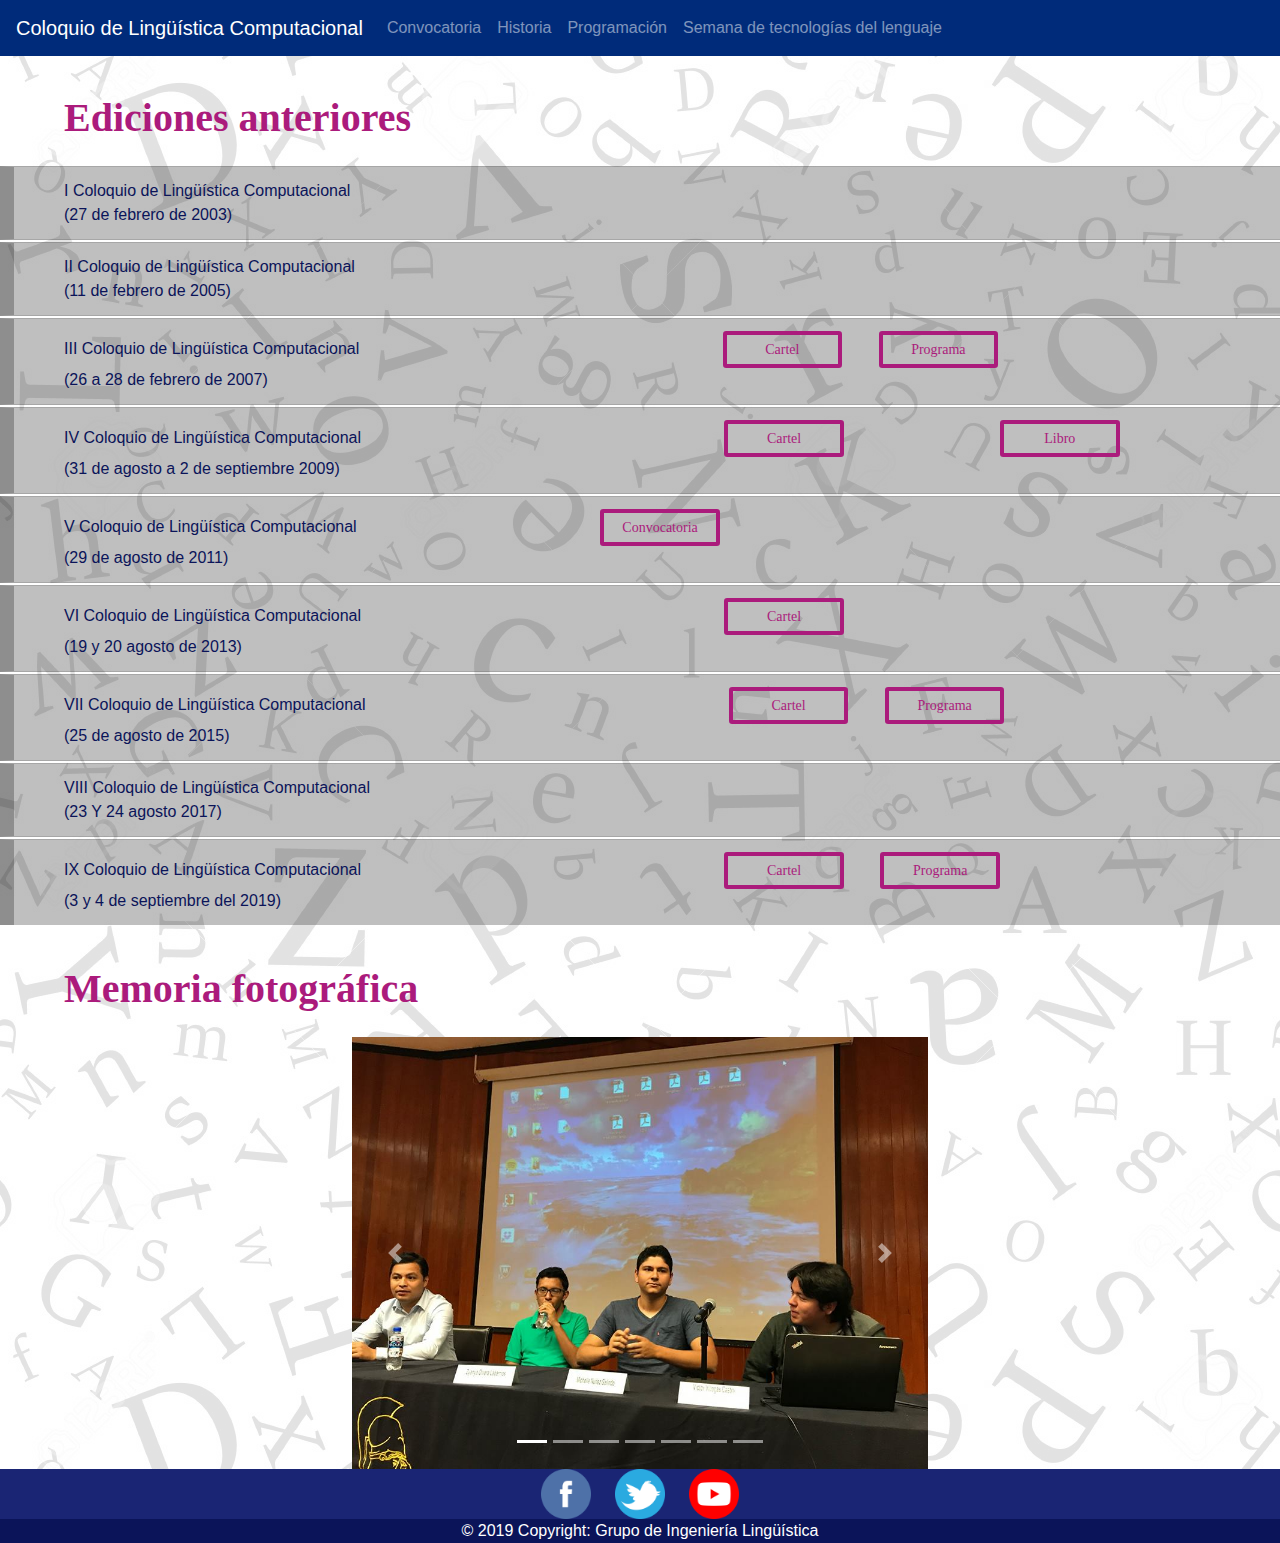
==== historia.html @ 426ffe67 "colico" ====
<!DOCTYPE html>
<html lang="en">
    <head>
        <!-- Required meta tags -->
        <meta charset="utf-8">
        <meta name="viewport" content="width=device-width, initial-scale=1, shrink-to-fit=no">
        <!-- Adding bootstrap-->
        <link rel="stylesheet" href="https://stackpath.bootstrapcdn.com/bootstrap/4.3.1/css/bootstrap.min.css" integrity="sha384-ggOyR0iXCbMQv3Xipma34MD+dH/1fQ784/j6cY/iJTQUOhcWr7x9JvoRxT2MZw1T" crossorigin="anonymous">
        <!-- Adding own CSS stylesheet-->
        <link rel="stylesheet" href="css/styles.css">
        <title>Historia</title>
    </head>
    <meta name="viewport" content="width=device-width, initial-scale=1.0">
    <body>
        <!--Header-->
        <!--Navbar begin-->
<nav class="navbar navbar-expand-lg navbar-dark bg-dark">
    <a class="navbar-brand" href="index.html">Coloquio de Lingüística Computacional</a>
        <!--Responsive button begin-->
        <button class="navbar-toggler" type="button" data-toggle="collapse" data-target="#navbarNavDropdown" aria-controls="navbarNavDropdown" aria-expanded="false" aria-label="Toggle navigation">
                <span class="navbar-toggler-icon"></span>
        </button>
        <!--Responsive button end-->
        <!--Navbar items begin-->
        <div class="collapse navbar-collapse" id="navbarNavDropdown">
            <ul class="navbar-nav">
                <li class="nav-item">
                    <a class="nav-link " href="convocatoria.html">Convocatoria <span class="sr-only">(current)</span></a>
                </li>
                <li class="nav-item">
                    <a class="nav-link" href="historia.html">Historia</a>
                </li>
                <li>
                    <a class="nav-link" href="programacion.html">Programación</a>
                </li>

                <li>
                    <a class="nav-link" href="http://www.corpus.unam.mx/SemanaTL/">Semana de tecnologías del lenguaje</a>
                </li>
            </ul>
        </div>
    <!--Navbar items end-->
</nav> 
<!--Navbar end-->
        <div  id="listaediciones">

            <h2 style="position: relative; left: 5%; right: 20px; max-width: 90%">Ediciones anteriores</h2>
            <ul class="list-group list-group-flush" id="botoncolico">
                <li class="list-group-item">
                    I Coloquio de Lingüística Computacional <br> (27 de febrero de 2003) 
                </li>
                <li class="list-group-item">
                    II Coloquio de Lingüística Computacional <br> (11 de febrero de 2005)
                </li>
                <li class="list-group-item">III Coloquio de Lingüística Computacional
                    <button class="btn-sm" style="width:10%; margin-left:30%" onclick="window.location.href='img/archivos/colico 3.jpg'">Cartel</button>
                    <button class="btn-sm" style="width:10%;" onclick="window.location.href='img/archivos/programas/colico 3 programa.pdf'">Programa</button>
                    <br> 
                    (26 a 28 de febrero de 2007)</li>
                <li class="list-group-item">
                    IV Coloquio de Lingüística Computacional 
                    <button class="btn-sm" style="width:10%; margin-left:30%" onclick="window.location.href='img/archivos/colico 4.jpg'">Cartel</button>
                    <button class="btn-sm" style="width:10%; margin-left:10%" onclick="window.location.href='img/archivos/libros/colico 4 libro.pdf'">Libro</button>
                    <br>(31 de agosto a 2 de septiembre 2009)
                </li>
                <li class="list-group-item">
                    V Coloquio de Lingüística Computacional 
                    <button class="btn-sm" style="width:10%; margin-left:20%" onclick="window.location.href='img/archivos/convocatorias/Convocatoria 5to CoLiCo.pdf'">Convocatoria</button>
                    <br> (29 de agosto de 2011)</li>
                <li class="list-group-item">
                    VI Coloquio de Lingüística Computacional 
                    <button class="btn-sm" style="width:10%; margin-left:30%" onclick="window.location.href='img/archivos/colico 6.jpg'">Cartel</button>
                    <br> (19 y 20 agosto de 2013)
                </li>
                <li class="list-group-item">
                    VII Coloquio de Lingüística Computacional 
                    <button class="btn-sm" style="width:10%; margin-left:30%" onclick="window.location.href='img/archivos/colico 7.jpg'">Cartel</button>
                    <button class="btn-sm" style="width:10%;" onclick="window.location.href='img/archivos/programas/colico 7 programa.pdf'">Programa</button>
                    <br> (25 de agosto de 2015)
                </li>
                <li class="list-group-item">
                    VIII Coloquio de Lingüística Computacional <br> (23 Y 24 agosto 2017)
                </li>
                <li class="list-group-item">
                    IX Coloquio de Lingüística Computacional 
                    <button class="btn-sm" style="width:10%; margin-left:30%" onclick="window.location.href='img/archivos/colico 9.jpg'">Cartel</button>
                    <button class="btn-sm" style="width:10%;" onclick="window.location.href='img/archivos/programas/colico 9 programa.pdf'">Programa</button>
                    <br>(3 y 4 de septiembre del 2019)
                </li>
            </ul>
        </div>
        <!--Carousel Begin-->
        <div style="position: relative; left: 5%; right: 20px; max-width: 90%">
            <h2>Memoria fotográfica</h2>
            <!--Carousel with indicators begin-->
            <div id="carouselExampleIndicators" class="carousel slide" data-ride="carousel" style="margin: 4 ">
                <ol class="carousel-indicators">
                    <li data-target="#carouselExampleIndicators" data-slide-to="0" class="active"></li>
                    <li data-target="#carouselExampleIndicators" data-slide-to="1"></li>
                    <li data-target="#carouselExampleIndicators" data-slide-to="2"></li>
                    <li data-target="#carouselExampleIndicators" data-slide-to="3"></li>
                    <li data-target="#carouselExampleIndicators" data-slide-to="4"></li>
                    <li data-target="#carouselExampleIndicators" data-slide-to="5"></li>
                    <li data-target="#carouselExampleIndicators" data-slide-to="6"></li>
                </ol>
            <div class="carousel-inner">
                <div class="carousel-item active" data-interval="1000">
                    <img src="img/im2.jpg" class="d-block w-100" alt="...">
                </div>
                <div class="carousel-item" data-interval="1000">
                    <img src="img/im3.jpg" class="d-block w-100" alt="...">
                </div>
                <div class="carousel-item" data-interval="1000">
                    <img src="img/im4.jpg" class="d-block w-100" alt="...">
                </div>
                <div class="carousel-item" data-interval="1000">
                    <img src="img/im5.jpg" class="d-block w-100" alt="...">
                </div>
                <div class="carousel-item" data-interval="1000">
                    <img src="img/im6.jpg" class="d-block w-100" alt="...">
                </div>
                <div class="carousel-item" data-interval="1000">
                    <img src="img/im7.jpg" class="d-block w-100" alt="...">
                </div>
            </div>
            <a class="carousel-control-prev" href="#carouselExampleIndicators" role="button" data-slide="prev">
                <span class="carousel-control-prev-icon" aria-hidden="true"></span>
                <span class="sr-only">Previous</span>
            </a>
            <a class="carousel-control-next" href="#carouselExampleIndicators" role="button" data-slide="next">
                <span class="carousel-control-next-icon" aria-hidden="true"></span>
                <span class="sr-only">Next</span>
            </a>
            </div>
        </div>
        
        <!--Carousel end-->

        <!--Footer-->
        
<footer>
    <!-- Footer elements begin-->
    <div style="background-color:#1A2574;" align="center">
        <a class="socialMediaIcon" href="https://www.facebook.com/colicoselifounam/">
            <img src="img/facebook.png" width="50" height="50">
        </a>

        <a class="socialMediaIcon" href="https://twitter.com/GIL_UNAM">
            <img src="img/twitter.png" width="50" height="50">
        </a>

        <a class="socialMediaIcon" href="https://www.youtube.com/user/IINGENUNAM">
            <img src="img/youtube.png" width="50" height="50">
        </a>
                
    </div>
    <!-- footer elements end-->
    <div style="background-color:#0B1459;" align="center" class="text-white">© 2019 Copyright: 
        <a href="https://mdbootstrap.com/education/bootstrap/" class="text-white">Grupo de Ingeniería Lingüística</a>
    </div>
</footer>
        <!-- Necessary scripts to use bootstrap at the end of body tags-->
        <script src="https://code.jquery.com/jquery-3.3.1.slim.min.js" integrity="sha384-q8i/X+965DzO0rT7abK41JStQIAqVgRVzpbzo5smXKp4YfRvH+8abtTE1Pi6jizo" crossorigin="anonymous"></script>
        <script src="https://cdnjs.cloudflare.com/ajax/libs/popper.js/1.14.7/umd/popper.min.js" integrity="sha384-UO2eT0CpHqdSJQ6hJty5KVphtPhzWj9WO1clHTMGa3JDZwrnQq4sF86dIHNDz0W1" crossorigin="anonymous"></script>
        <script src="https://stackpath.bootstrapcdn.com/bootstrap/4.3.1/js/bootstrap.min.js" integrity="sha384-JjSmVgyd0p3pXB1rRibZUAYoIIy6OrQ6VrjIEaFf/nJGzIxFDsf4x0xIM+B07jRM" crossorigin="anonymous"></script>
    </body>
</html>
---- css/styles.css ----
.socialMediaIcon{
    margin: 10px;
    margin-top: 25px;
    margin-bottom: 25px;
}

.text-gold{
    color: #CA9C1D !important;
}

.bg-dark{
    background-color: #002B7A !important;
}

.navbar-dark{
    color: #CA9C1D;
}

.padding-0{
    padding-right:0;
    padding-left:0;
}
body{
    background-image: url('../img/fondo.jpg');
    width:100%;margin: 0 auto;min-width:600px;max-width:2000px
}
h2 { 

    width: 419px;
    height: 64px;
    margin-top: 38px;
    
    font-family: Roboto;
    font-style: normal;
    font-weight: bold;
    font-size: 250%;
    
    color: #AB1B7C; 
}
#listaediciones ul li{
    background: rgba(0, 0, 0, 0.25);
    border-left:14px solid rgba(0, 0, 0, 0.25); 
    margin-bottom: 2px;
    padding-left: 50px;
    width: auto;
    height: auto;
    color: #0B1459;
    left: 0px;
    width:100%;
  }
#carouselExampleIndicators{
    margin-left: auto;
    margin-right: auto;
    margin-bottom: auto;
    width: 50%;
}

#botoncolico button{
    color:#AB1B7C; 
    border:4px solid #AB1B7C; 
    background-color: transparent; 
    margin-right:32px;
    font-family: Roboto;
    font-style: normal;
    font-weight: normal;
  }
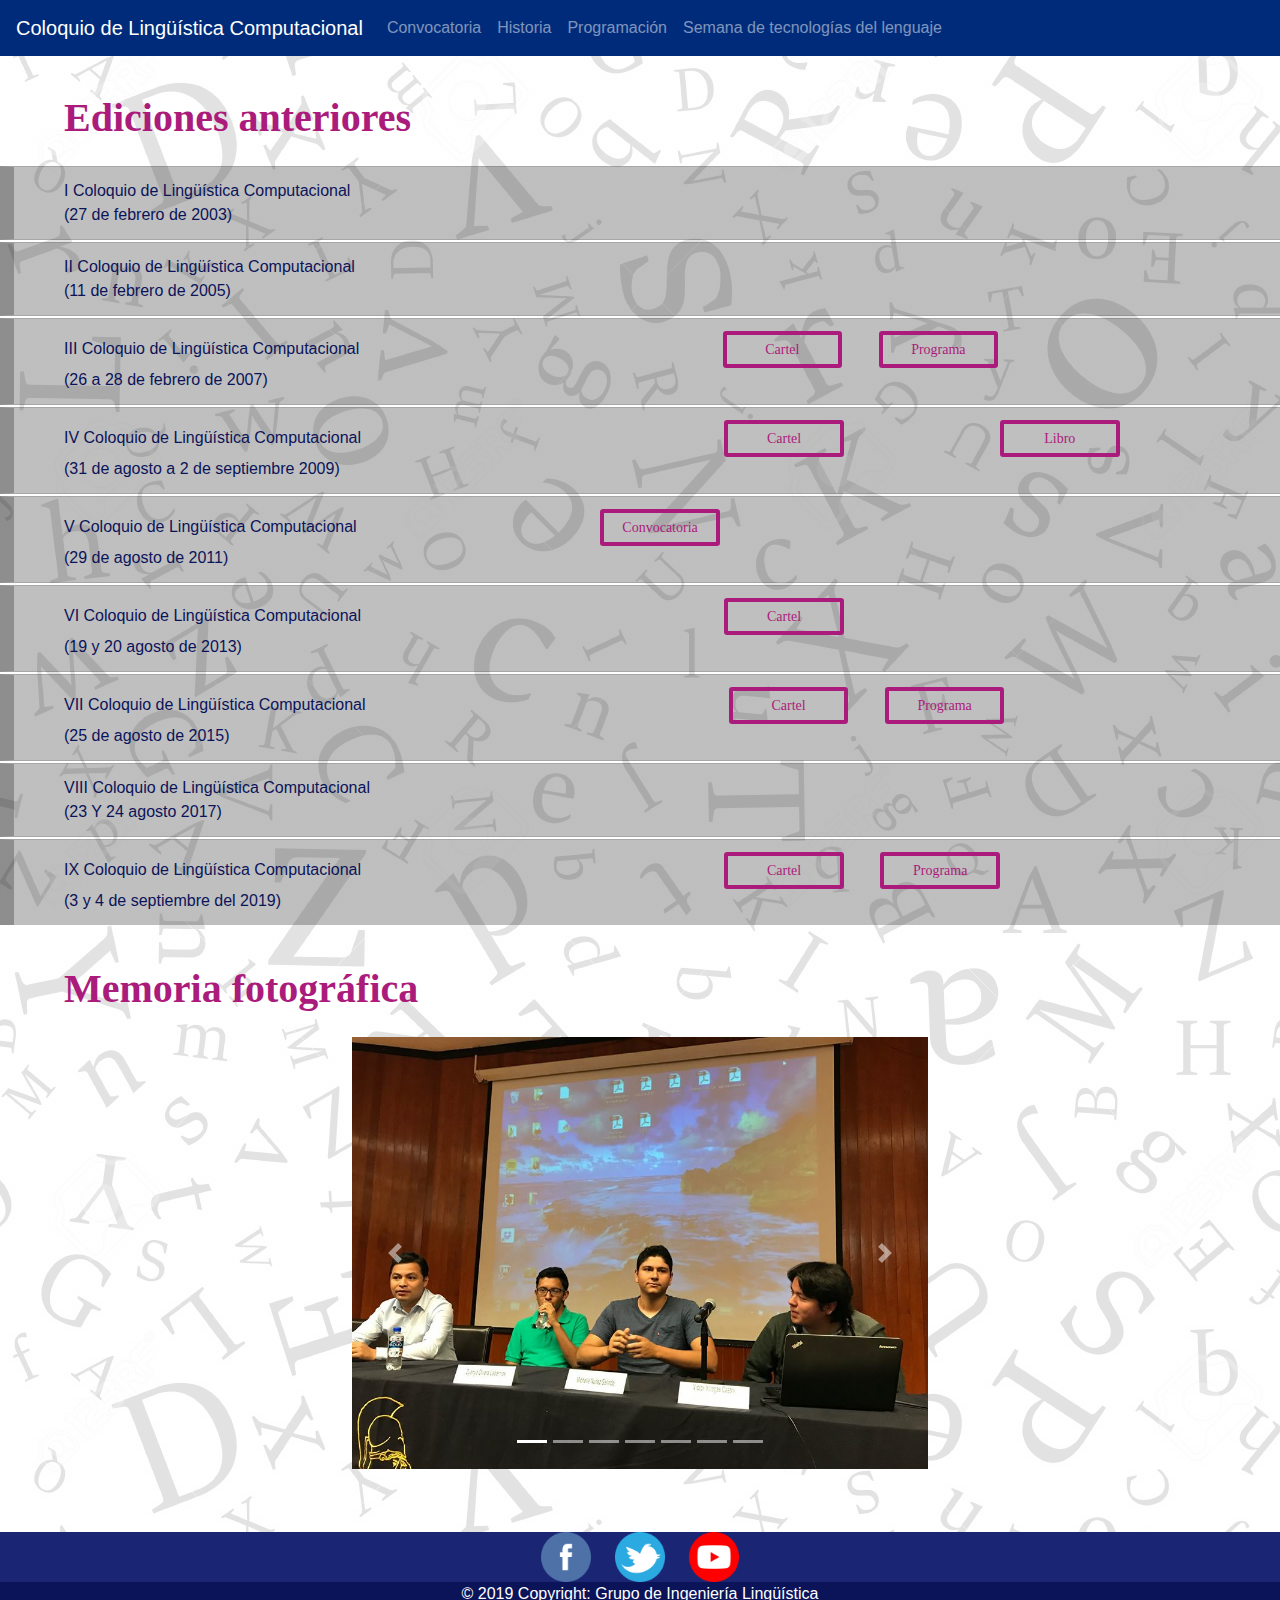
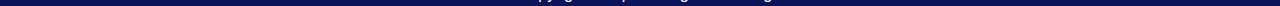
==== commit 4f4e7054: "historia.html" ====
--- a/historia.html
+++ b/historia.html
@@ -90,7 +90,7 @@
             </ul>
         </div>
         <!--Carousel Begin-->
-        <div style="position: relative; left: 5%; right: 20px; max-width: 90%">
+        <div style="position: relative; left: 5%; right: 20px; max-width: 90%; margin-bottom:63px">
             <h2>Memoria fotográfica</h2>
             <!--Carousel with indicators begin-->
             <div id="carouselExampleIndicators" class="carousel slide" data-ride="carousel" style="margin: 4 ">
@@ -164,4 +164,4 @@
         <script src="https://cdnjs.cloudflare.com/ajax/libs/popper.js/1.14.7/umd/popper.min.js" integrity="sha384-UO2eT0CpHqdSJQ6hJty5KVphtPhzWj9WO1clHTMGa3JDZwrnQq4sF86dIHNDz0W1" crossorigin="anonymous"></script>
         <script src="https://stackpath.bootstrapcdn.com/bootstrap/4.3.1/js/bootstrap.min.js" integrity="sha384-JjSmVgyd0p3pXB1rRibZUAYoIIy6OrQ6VrjIEaFf/nJGzIxFDsf4x0xIM+B07jRM" crossorigin="anonymous"></script>
     </body>
-</html>+</html>
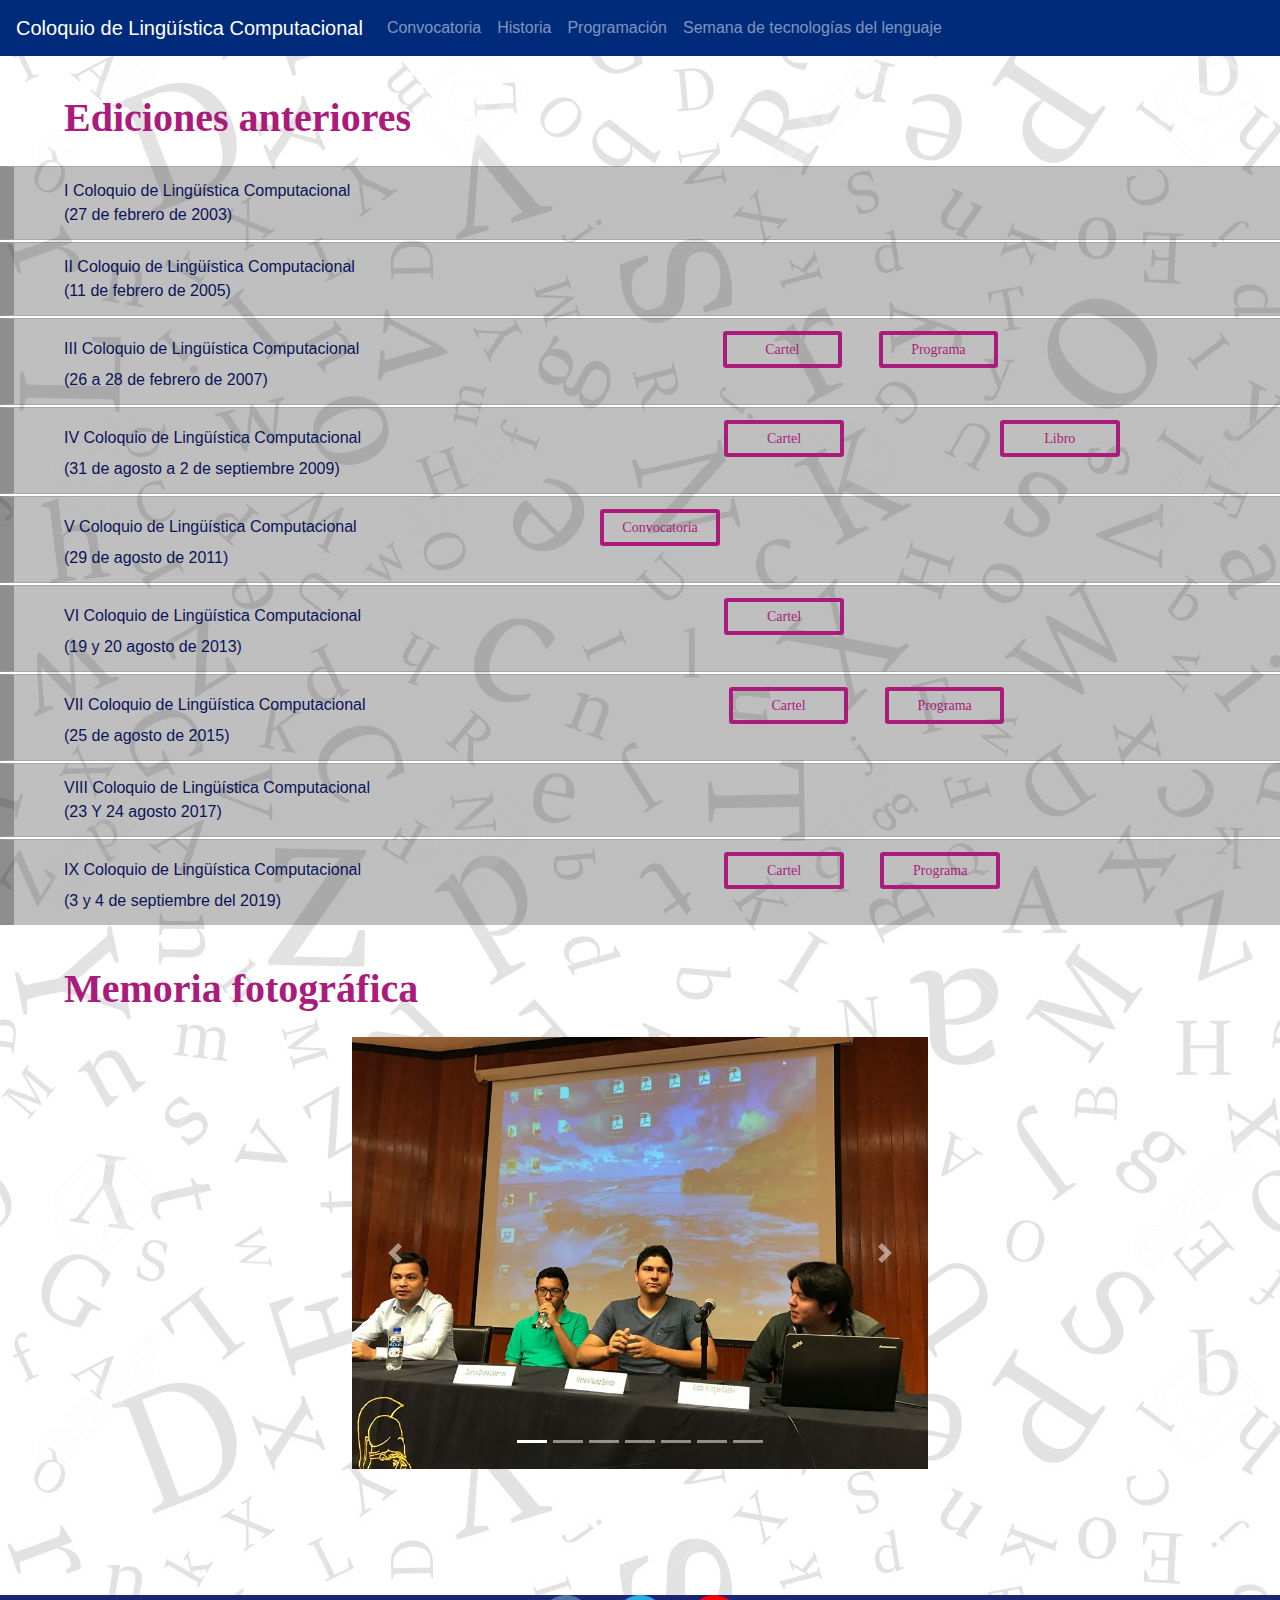
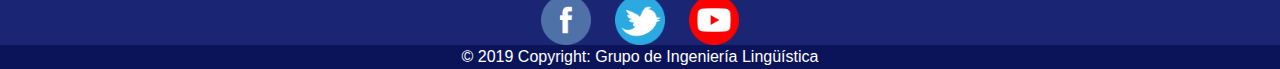
==== commit 01841b5d: "colico" ====
--- a/historia.html
+++ b/historia.html
@@ -90,7 +90,7 @@
             </ul>
         </div>
         <!--Carousel Begin-->
-        <div style="position: relative; left: 5%; right: 20px; max-width: 90%; margin-bottom:63px">
+        <div style="position: relative; left: 5%; right: 20px; max-width: 90%; margin-bottom:126px">
             <h2>Memoria fotográfica</h2>
             <!--Carousel with indicators begin-->
             <div id="carouselExampleIndicators" class="carousel slide" data-ride="carousel" style="margin: 4 ">
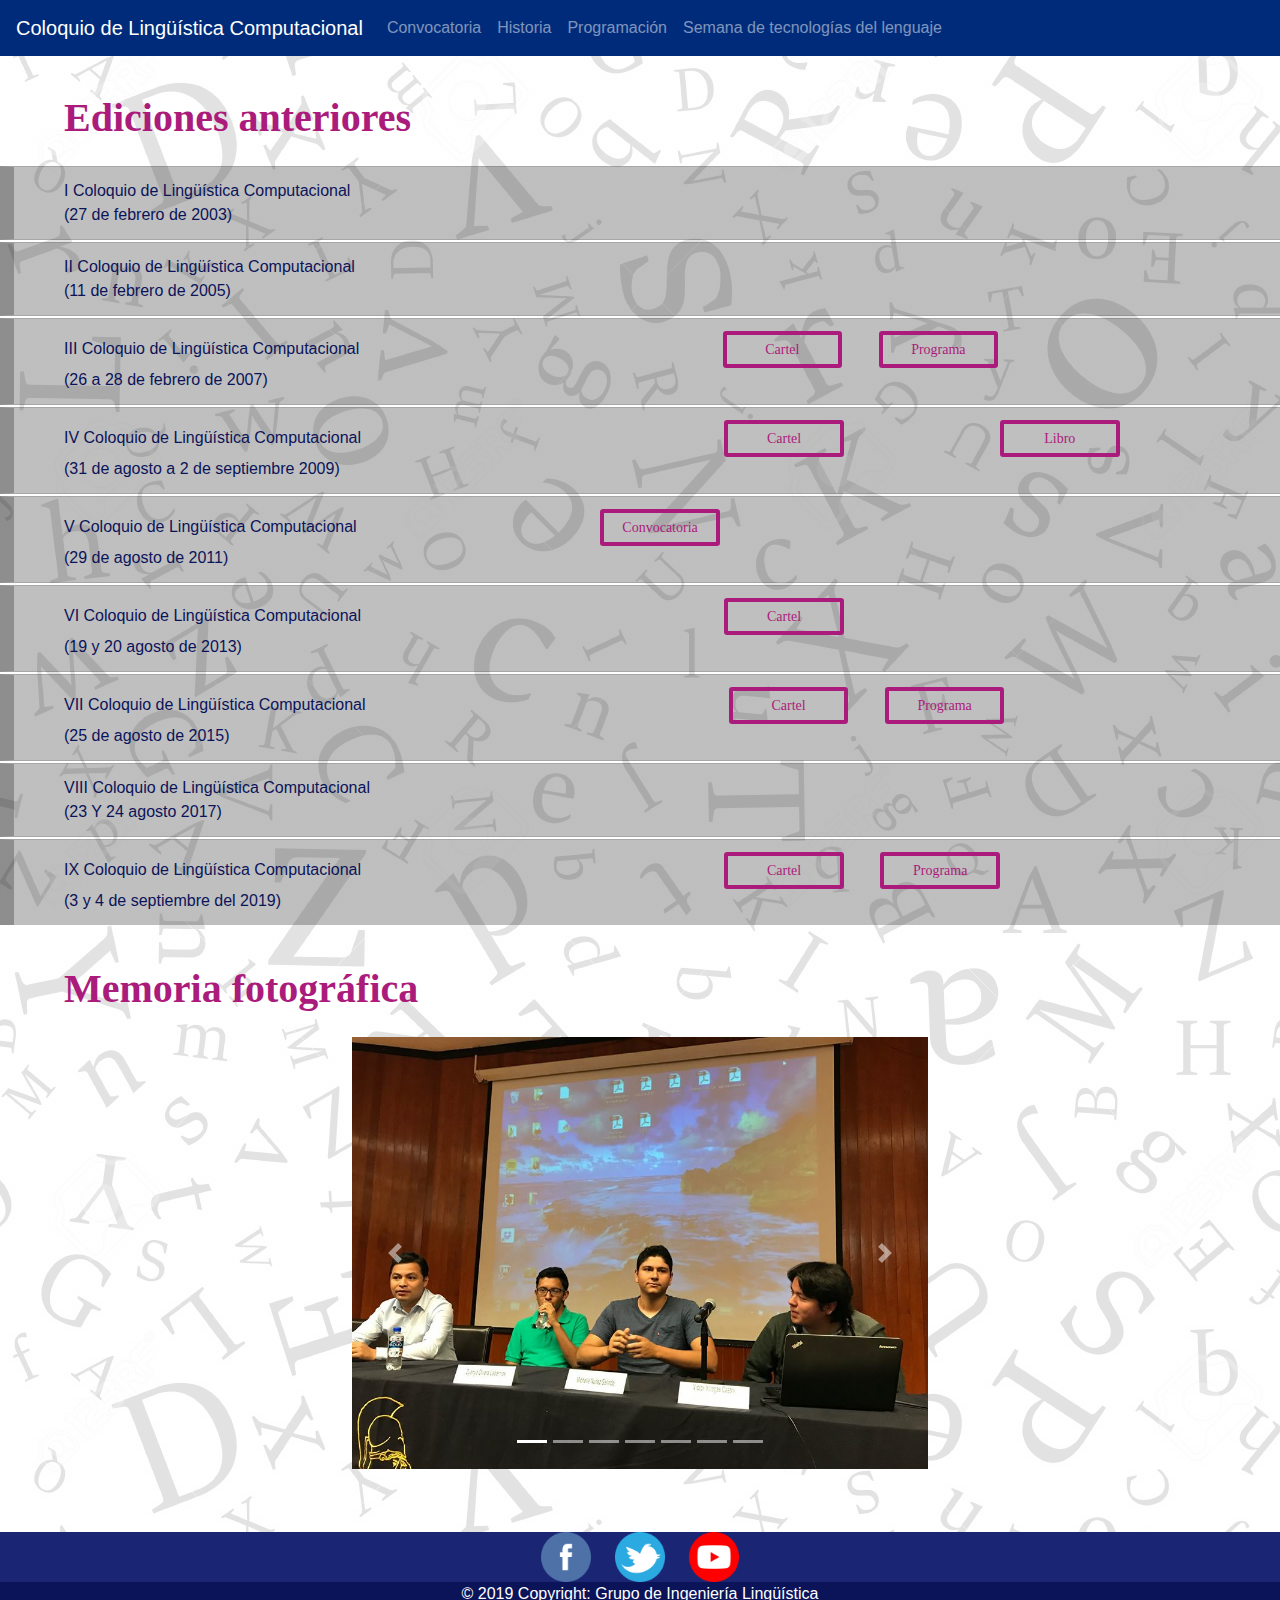
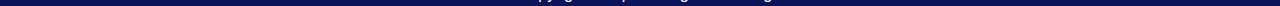
==== commit 5d1746f8: "colico" ====
--- a/historia.html
+++ b/historia.html
@@ -90,7 +90,7 @@
             </ul>
         </div>
         <!--Carousel Begin-->
-        <div style="position: relative; left: 5%; right: 20px; max-width: 90%; margin-bottom:126px">
+        <div style="position: relative; left: 5%; right: 20px; max-width: 90%; margin-bottom:63px">
             <h2>Memoria fotográfica</h2>
             <!--Carousel with indicators begin-->
             <div id="carouselExampleIndicators" class="carousel slide" data-ride="carousel" style="margin: 4 ">
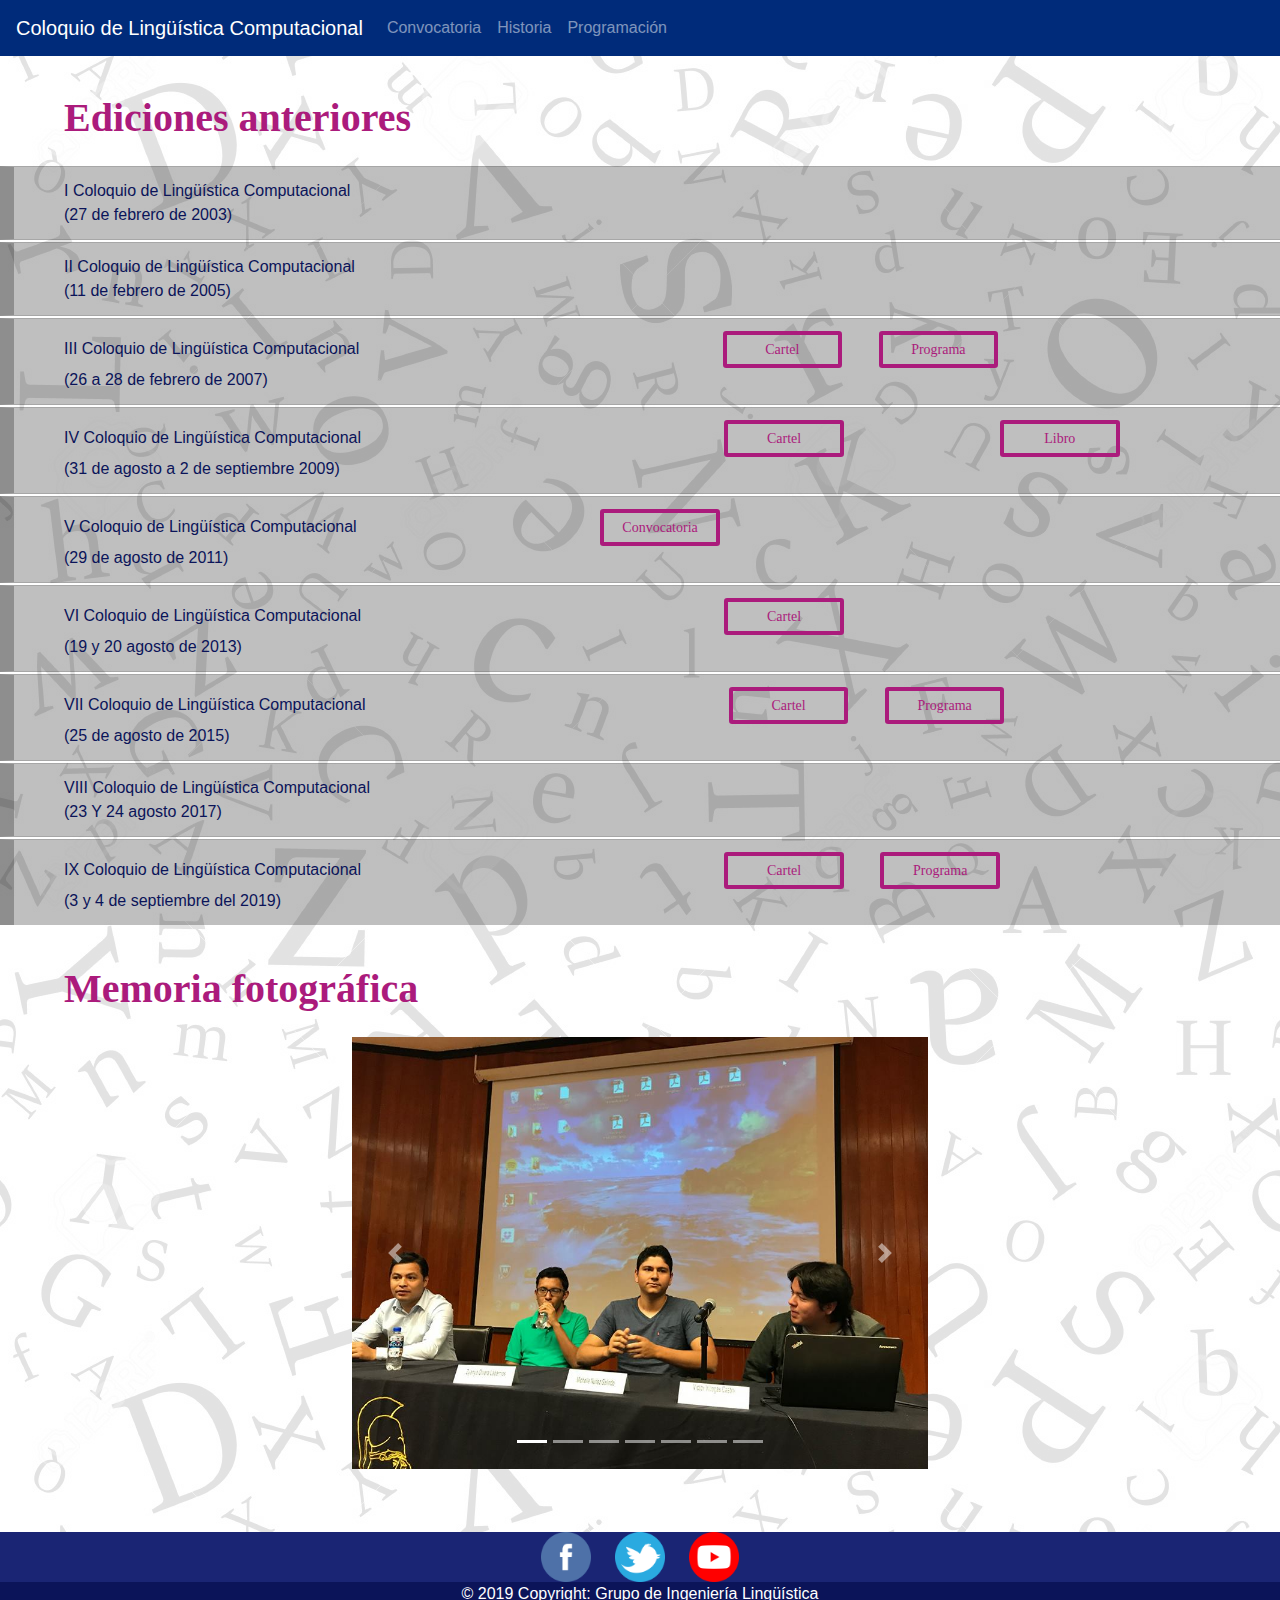
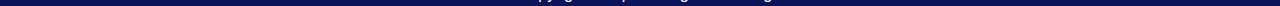
==== commit 84a9512f: "Organizo y agrego documentos faltantes" ====
--- a/historia.html
+++ b/historia.html
@@ -1,167 +1,164 @@
 <!DOCTYPE html>
 <html lang="en">
-    <head>
-        <!-- Required meta tags -->
-        <meta charset="utf-8">
-        <meta name="viewport" content="width=device-width, initial-scale=1, shrink-to-fit=no">
-        <!-- Adding bootstrap-->
-        <link rel="stylesheet" href="https://stackpath.bootstrapcdn.com/bootstrap/4.3.1/css/bootstrap.min.css" integrity="sha384-ggOyR0iXCbMQv3Xipma34MD+dH/1fQ784/j6cY/iJTQUOhcWr7x9JvoRxT2MZw1T" crossorigin="anonymous">
-        <!-- Adding own CSS stylesheet-->
-        <link rel="stylesheet" href="css/styles.css">
-        <title>Historia</title>
-    </head>
-    <meta name="viewport" content="width=device-width, initial-scale=1.0">
-    <body>
-        <!--Header-->
-        <!--Navbar begin-->
-<nav class="navbar navbar-expand-lg navbar-dark bg-dark">
-    <a class="navbar-brand" href="index.html">Coloquio de Lingüística Computacional</a>
-        <!--Responsive button begin-->
-        <button class="navbar-toggler" type="button" data-toggle="collapse" data-target="#navbarNavDropdown" aria-controls="navbarNavDropdown" aria-expanded="false" aria-label="Toggle navigation">
-                <span class="navbar-toggler-icon"></span>
-        </button>
-        <!--Responsive button end-->
-        <!--Navbar items begin-->
-        <div class="collapse navbar-collapse" id="navbarNavDropdown">
-            <ul class="navbar-nav">
-                <li class="nav-item">
-                    <a class="nav-link " href="convocatoria.html">Convocatoria <span class="sr-only">(current)</span></a>
-                </li>
-                <li class="nav-item">
-                    <a class="nav-link" href="historia.html">Historia</a>
-                </li>
-                <li>
-                    <a class="nav-link" href="programacion.html">Programación</a>
-                </li>
+<head>
+    <!-- Required meta tags -->
+    <meta charset="utf-8">
+    <meta name="viewport" content="width=device-width, initial-scale=1, shrink-to-fit=no">
+    <!-- Adding bootstrap-->
+    <link rel="stylesheet" href="https://stackpath.bootstrapcdn.com/bootstrap/4.3.1/css/bootstrap.min.css" integrity="sha384-ggOyR0iXCbMQv3Xipma34MD+dH/1fQ784/j6cY/iJTQUOhcWr7x9JvoRxT2MZw1T" crossorigin="anonymous">
+    <!-- Adding own CSS stylesheet-->
+    <link rel="stylesheet" href="css/styles.css">
+    <title>Historia</title>
+</head>
+<meta name="viewport" content="width=device-width, initial-scale=1.0">
 
-                <li>
-                    <a class="nav-link" href="http://www.corpus.unam.mx/SemanaTL/">Semana de tecnologías del lenguaje</a>
-                </li>
-            </ul>
-        </div>
-    <!--Navbar items end-->
-</nav> 
-<!--Navbar end-->
-        <div  id="listaediciones">
-
-            <h2 style="position: relative; left: 5%; right: 20px; max-width: 90%">Ediciones anteriores</h2>
-            <ul class="list-group list-group-flush" id="botoncolico">
-                <li class="list-group-item">
-                    I Coloquio de Lingüística Computacional <br> (27 de febrero de 2003) 
-                </li>
-                <li class="list-group-item">
-                    II Coloquio de Lingüística Computacional <br> (11 de febrero de 2005)
-                </li>
-                <li class="list-group-item">III Coloquio de Lingüística Computacional
-                    <button class="btn-sm" style="width:10%; margin-left:30%" onclick="window.location.href='img/archivos/colico 3.jpg'">Cartel</button>
-                    <button class="btn-sm" style="width:10%;" onclick="window.location.href='img/archivos/programas/colico 3 programa.pdf'">Programa</button>
-                    <br> 
-                    (26 a 28 de febrero de 2007)</li>
-                <li class="list-group-item">
-                    IV Coloquio de Lingüística Computacional 
-                    <button class="btn-sm" style="width:10%; margin-left:30%" onclick="window.location.href='img/archivos/colico 4.jpg'">Cartel</button>
-                    <button class="btn-sm" style="width:10%; margin-left:10%" onclick="window.location.href='img/archivos/libros/colico 4 libro.pdf'">Libro</button>
-                    <br>(31 de agosto a 2 de septiembre 2009)
-                </li>
-                <li class="list-group-item">
-                    V Coloquio de Lingüística Computacional 
-                    <button class="btn-sm" style="width:10%; margin-left:20%" onclick="window.location.href='img/archivos/convocatorias/Convocatoria 5to CoLiCo.pdf'">Convocatoria</button>
-                    <br> (29 de agosto de 2011)</li>
-                <li class="list-group-item">
-                    VI Coloquio de Lingüística Computacional 
-                    <button class="btn-sm" style="width:10%; margin-left:30%" onclick="window.location.href='img/archivos/colico 6.jpg'">Cartel</button>
-                    <br> (19 y 20 agosto de 2013)
-                </li>
-                <li class="list-group-item">
-                    VII Coloquio de Lingüística Computacional 
-                    <button class="btn-sm" style="width:10%; margin-left:30%" onclick="window.location.href='img/archivos/colico 7.jpg'">Cartel</button>
-                    <button class="btn-sm" style="width:10%;" onclick="window.location.href='img/archivos/programas/colico 7 programa.pdf'">Programa</button>
-                    <br> (25 de agosto de 2015)
-                </li>
-                <li class="list-group-item">
-                    VIII Coloquio de Lingüística Computacional <br> (23 Y 24 agosto 2017)
-                </li>
-                <li class="list-group-item">
-                    IX Coloquio de Lingüística Computacional 
-                    <button class="btn-sm" style="width:10%; margin-left:30%" onclick="window.location.href='img/archivos/colico 9.jpg'">Cartel</button>
-                    <button class="btn-sm" style="width:10%;" onclick="window.location.href='img/archivos/programas/colico 9 programa.pdf'">Programa</button>
-                    <br>(3 y 4 de septiembre del 2019)
-                </li>
-            </ul>
-        </div>
-        <!--Carousel Begin-->
-        <div style="position: relative; left: 5%; right: 20px; max-width: 90%; margin-bottom:63px">
-            <h2>Memoria fotográfica</h2>
-            <!--Carousel with indicators begin-->
-            <div id="carouselExampleIndicators" class="carousel slide" data-ride="carousel" style="margin: 4 ">
-                <ol class="carousel-indicators">
-                    <li data-target="#carouselExampleIndicators" data-slide-to="0" class="active"></li>
-                    <li data-target="#carouselExampleIndicators" data-slide-to="1"></li>
-                    <li data-target="#carouselExampleIndicators" data-slide-to="2"></li>
-                    <li data-target="#carouselExampleIndicators" data-slide-to="3"></li>
-                    <li data-target="#carouselExampleIndicators" data-slide-to="4"></li>
-                    <li data-target="#carouselExampleIndicators" data-slide-to="5"></li>
-                    <li data-target="#carouselExampleIndicators" data-slide-to="6"></li>
-                </ol>
-            <div class="carousel-inner">
-                <div class="carousel-item active" data-interval="1000">
-                    <img src="img/im2.jpg" class="d-block w-100" alt="...">
-                </div>
-                <div class="carousel-item" data-interval="1000">
-                    <img src="img/im3.jpg" class="d-block w-100" alt="...">
-                </div>
-                <div class="carousel-item" data-interval="1000">
-                    <img src="img/im4.jpg" class="d-block w-100" alt="...">
-                </div>
-                <div class="carousel-item" data-interval="1000">
-                    <img src="img/im5.jpg" class="d-block w-100" alt="...">
-                </div>
-                <div class="carousel-item" data-interval="1000">
-                    <img src="img/im6.jpg" class="d-block w-100" alt="...">
-                </div>
-                <div class="carousel-item" data-interval="1000">
-                    <img src="img/im7.jpg" class="d-block w-100" alt="...">
-                </div>
+<body>
+    <!--Header-->
+    <!--Navbar begin-->
+    <nav class="navbar navbar-expand-lg navbar-dark bg-dark">
+        <a class="navbar-brand" href="index.html">Coloquio de Lingüística Computacional</a>
+            <!--Responsive button begin-->
+            <button class="navbar-toggler" type="button" data-toggle="collapse" data-target="#navbarNavDropdown" aria-controls="navbarNavDropdown" aria-expanded="false" aria-label="Toggle navigation">
+                    <span class="navbar-toggler-icon"></span>
+            </button>
+            <!--Responsive button end-->
+            <!--Navbar items begin-->
+            <div class="collapse navbar-collapse" id="navbarNavDropdown">
+                <ul class="navbar-nav">
+                    <li class="nav-item">
+                        <a class="nav-link " href="convocatoria.html">Convocatoria <span class="sr-only">(current)</span></a>
+                    </li>
+                    <li class="nav-item">
+                        <a class="nav-link" href="historia.html">Historia</a>
+                    </li>
+                    <li>
+                        <a class="nav-link" href="programacion.html">Programación</a>
+                    </li>
+                </ul>
             </div>
-            <a class="carousel-control-prev" href="#carouselExampleIndicators" role="button" data-slide="prev">
-                <span class="carousel-control-prev-icon" aria-hidden="true"></span>
-                <span class="sr-only">Previous</span>
-            </a>
-            <a class="carousel-control-next" href="#carouselExampleIndicators" role="button" data-slide="next">
-                <span class="carousel-control-next-icon" aria-hidden="true"></span>
-                <span class="sr-only">Next</span>
-            </a>
+        <!--Navbar items end-->
+    </nav> 
+    <!--Navbar end-->
+    <div  id="listaediciones">
+        <h2 style="position: relative; left: 5%; right: 20px; max-width: 90%">Ediciones anteriores</h2>
+        <ul class="list-group list-group-flush" id="botoncolico">
+            <li class="list-group-item">
+                I Coloquio de Lingüística Computacional <br> (27 de febrero de 2003) 
+            </li>
+            <li class="list-group-item">
+                II Coloquio de Lingüística Computacional <br> (11 de febrero de 2005)
+            </li>
+            <li class="list-group-item">III Coloquio de Lingüística Computacional
+                <button class="btn-sm" style="width:10%; margin-left:30%" onclick="window.location.href='img/archivos/colico 3.jpg'">Cartel</button>
+                <button class="btn-sm" style="width:10%;" onclick="window.location.href='img/archivos/programas/colico 3 programa.pdf'">Programa</button>
+                <br> 
+                (26 a 28 de febrero de 2007)</li>
+            <li class="list-group-item">
+                IV Coloquio de Lingüística Computacional 
+                <button class="btn-sm" style="width:10%; margin-left:30%" onclick="window.location.href='img/archivos/colico 4.jpg'">Cartel</button>
+                <button class="btn-sm" style="width:10%; margin-left:10%" onclick="window.location.href='img/archivos/libros/colico 4 libro.pdf'">Libro</button>
+                <br>(31 de agosto a 2 de septiembre 2009)
+            </li>
+            <li class="list-group-item">
+                V Coloquio de Lingüística Computacional 
+                <button class="btn-sm" style="width:10%; margin-left:20%" onclick="window.location.href='img/archivos/convocatorias/Convocatoria 5to CoLiCo.pdf'">Convocatoria</button>
+                <br> (29 de agosto de 2011)</li>
+            <li class="list-group-item">
+                VI Coloquio de Lingüística Computacional 
+                <button class="btn-sm" style="width:10%; margin-left:30%" onclick="window.location.href='img/archivos/colico 6.jpg'">Cartel</button>
+                <br> (19 y 20 agosto de 2013)
+            </li>
+            <li class="list-group-item">
+                VII Coloquio de Lingüística Computacional 
+                <button class="btn-sm" style="width:10%; margin-left:30%" onclick="window.location.href='img/archivos/colico 7.jpg'">Cartel</button>
+                <button class="btn-sm" style="width:10%;" onclick="window.location.href='img/archivos/programas/colico 7 programa.pdf'">Programa</button>
+                <br> (25 de agosto de 2015)
+            </li>
+            <li class="list-group-item">
+                VIII Coloquio de Lingüística Computacional <br> (23 Y 24 agosto 2017)
+            </li>
+            <li class="list-group-item">
+                IX Coloquio de Lingüística Computacional 
+                <button class="btn-sm" style="width:10%; margin-left:30%" onclick="window.location.href='img/archivos/colico 9.jpg'">Cartel</button>
+                <button class="btn-sm" style="width:10%;" onclick="window.location.href='img/archivos/programas/colico 9 programa.pdf'">Programa</button>
+                <br>(3 y 4 de septiembre del 2019)
+            </li>
+        </ul>
+    </div>
+    <!--Carousel Begin-->
+    <div style="position: relative; left: 5%; right: 20px; max-width: 90%; margin-bottom:63px">
+        <h2>Memoria fotográfica</h2>
+        <!--Carousel with indicators begin-->
+        <div id="carouselExampleIndicators" class="carousel slide" data-ride="carousel" style="margin: 4 ">
+            <ol class="carousel-indicators">
+                <li data-target="#carouselExampleIndicators" data-slide-to="0" class="active"></li>
+                <li data-target="#carouselExampleIndicators" data-slide-to="1"></li>
+                <li data-target="#carouselExampleIndicators" data-slide-to="2"></li>
+                <li data-target="#carouselExampleIndicators" data-slide-to="3"></li>
+                <li data-target="#carouselExampleIndicators" data-slide-to="4"></li>
+                <li data-target="#carouselExampleIndicators" data-slide-to="5"></li>
+                <li data-target="#carouselExampleIndicators" data-slide-to="6"></li>
+            </ol>
+        <div class="carousel-inner">
+            <div class="carousel-item active" data-interval="1000">
+                <img src="img/im2.jpg" class="d-block w-100" alt="...">
+            </div>
+            <div class="carousel-item" data-interval="1000">
+                <img src="img/im3.jpg" class="d-block w-100" alt="...">
+            </div>
+            <div class="carousel-item" data-interval="1000">
+                <img src="img/im4.jpg" class="d-block w-100" alt="...">
+            </div>
+            <div class="carousel-item" data-interval="1000">
+                <img src="img/im5.jpg" class="d-block w-100" alt="...">
+            </div>
+            <div class="carousel-item" data-interval="1000">
+                <img src="img/im6.jpg" class="d-block w-100" alt="...">
+            </div>
+            <div class="carousel-item" data-interval="1000">
+                <img src="img/im7.jpg" class="d-block w-100" alt="...">
             </div>
         </div>
-        
-        <!--Carousel end-->
+        <a class="carousel-control-prev" href="#carouselExampleIndicators" role="button" data-slide="prev">
+            <span class="carousel-control-prev-icon" aria-hidden="true"></span>
+            <span class="sr-only">Previous</span>
+        </a>
+        <a class="carousel-control-next" href="#carouselExampleIndicators" role="button" data-slide="next">
+            <span class="carousel-control-next-icon" aria-hidden="true"></span>
+            <span class="sr-only">Next</span>
+        </a>
+        </div>
+    </div>
+    
+    <!--Carousel end-->
 
-        <!--Footer-->
-        
-<footer>
-    <!-- Footer elements begin-->
-    <div style="background-color:#1A2574;" align="center">
-        <a class="socialMediaIcon" href="https://www.facebook.com/colicoselifounam/">
-            <img src="img/facebook.png" width="50" height="50">
-        </a>
+    <!--Footer-->
+            
+    <footer style="background-color:#1A2574;">
+        <!-- Footer elements begin-->
+        <div class="container"  align="center">
+            <a class="socialMediaIcon" href="https://www.facebook.com/colicoselifounam/">
+                <img src="img/facebook.png" width="50" height="50">
+            </a>
 
-        <a class="socialMediaIcon" href="https://twitter.com/GIL_UNAM">
-            <img src="img/twitter.png" width="50" height="50">
-        </a>
+            <a class="socialMediaIcon" href="https://twitter.com/GIL_UNAM">
+                <img src="img/twitter.png" width="50" height="50">
+            </a>
 
-        <a class="socialMediaIcon" href="https://www.youtube.com/user/IINGENUNAM">
-            <img src="img/youtube.png" width="50" height="50">
-        </a>
-                
-    </div>
-    <!-- footer elements end-->
-    <div style="background-color:#0B1459;" align="center" class="text-white">© 2019 Copyright: 
-        <a href="https://mdbootstrap.com/education/bootstrap/" class="text-white">Grupo de Ingeniería Lingüística</a>
-    </div>
-</footer>
-        <!-- Necessary scripts to use bootstrap at the end of body tags-->
-        <script src="https://code.jquery.com/jquery-3.3.1.slim.min.js" integrity="sha384-q8i/X+965DzO0rT7abK41JStQIAqVgRVzpbzo5smXKp4YfRvH+8abtTE1Pi6jizo" crossorigin="anonymous"></script>
-        <script src="https://cdnjs.cloudflare.com/ajax/libs/popper.js/1.14.7/umd/popper.min.js" integrity="sha384-UO2eT0CpHqdSJQ6hJty5KVphtPhzWj9WO1clHTMGa3JDZwrnQq4sF86dIHNDz0W1" crossorigin="anonymous"></script>
-        <script src="https://stackpath.bootstrapcdn.com/bootstrap/4.3.1/js/bootstrap.min.js" integrity="sha384-JjSmVgyd0p3pXB1rRibZUAYoIIy6OrQ6VrjIEaFf/nJGzIxFDsf4x0xIM+B07jRM" crossorigin="anonymous"></script>
-    </body>
+            <a class="socialMediaIcon" href="https://www.youtube.com/user/IINGENUNAM">
+                <img src="img/youtube.png" width="50" height="50">
+            </a>
+                    
+        </div>
+        <!-- footer elements end-->
+        <div style="background-color:#0B1459;" align="center" class="text-white">© 2019 Copyright: 
+            <a href="https://mdbootstrap.com/education/bootstrap/" class="text-white">Grupo de Ingeniería Lingüística</a>
+        </div>
+    </footer>       
+    <!-- Footer end   -->
+    <!-- Necessary scripts to use bootstrap at the end of body tags-->
+    <script src="https://code.jquery.com/jquery-3.3.1.slim.min.js" integrity="sha384-q8i/X+965DzO0rT7abK41JStQIAqVgRVzpbzo5smXKp4YfRvH+8abtTE1Pi6jizo" crossorigin="anonymous"></script>
+    <script src="https://cdnjs.cloudflare.com/ajax/libs/popper.js/1.14.7/umd/popper.min.js" integrity="sha384-UO2eT0CpHqdSJQ6hJty5KVphtPhzWj9WO1clHTMGa3JDZwrnQq4sF86dIHNDz0W1" crossorigin="anonymous"></script>
+    <script src="https://stackpath.bootstrapcdn.com/bootstrap/4.3.1/js/bootstrap.min.js" integrity="sha384-JjSmVgyd0p3pXB1rRibZUAYoIIy6OrQ6VrjIEaFf/nJGzIxFDsf4x0xIM+B07jRM" crossorigin="anonymous"></script>
+</body>
 </html>
--- a/css/styles.css
+++ b/css/styles.css
@@ -2,10 +2,6 @@
     margin: 10px;
     margin-top: 25px;
     margin-bottom: 25px;
-}
-
-.text-gold{
-    color: #CA9C1D !important;
 }
 
 .bg-dark{
@@ -16,10 +12,6 @@
     color: #CA9C1D;
 }
 
-.padding-0{
-    padding-right:0;
-    padding-left:0;
-}
 body{
     background-image: url('../img/fondo.jpg');
     width:100%;margin: 0 auto;min-width:600px;max-width:2000px
@@ -63,4 +55,4 @@
     font-family: Roboto;
     font-style: normal;
     font-weight: normal;
-  }+}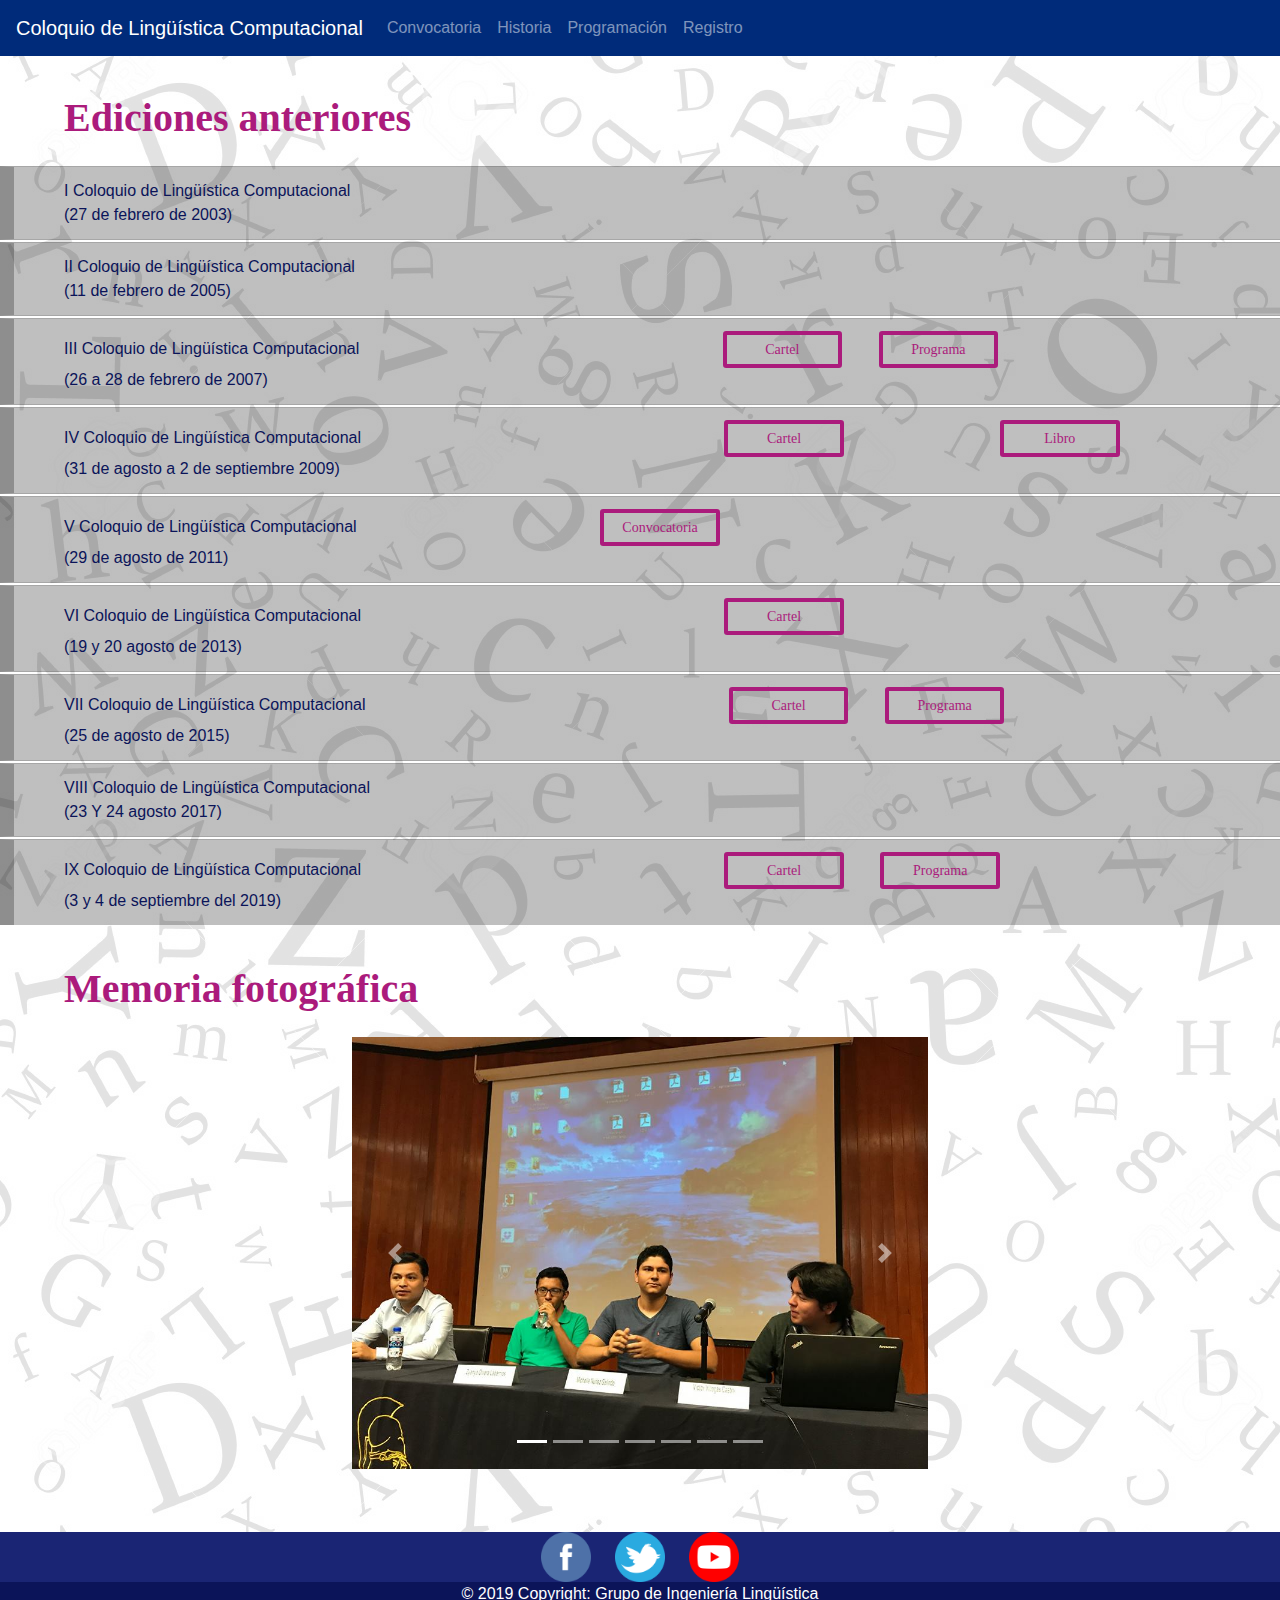
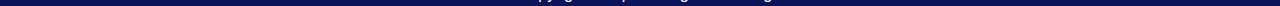
==== commit bddd8e40: "Avance colico registro y programacion" ====
--- a/historia.html
+++ b/historia.html
@@ -34,6 +34,9 @@
                     <li>
                         <a class="nav-link" href="programacion.html">Programación</a>
                     </li>
+                     <li>
+                        <a class="nav-link" href="registro.html">Registro</a>
+                    </li>
                 </ul>
             </div>
         <!--Navbar items end-->
@@ -49,29 +52,29 @@
                 II Coloquio de Lingüística Computacional <br> (11 de febrero de 2005)
             </li>
             <li class="list-group-item">III Coloquio de Lingüística Computacional
-                <button class="btn-sm" style="width:10%; margin-left:30%" onclick="window.location.href='img/archivos/colico 3.jpg'">Cartel</button>
-                <button class="btn-sm" style="width:10%;" onclick="window.location.href='img/archivos/programas/colico 3 programa.pdf'">Programa</button>
+                <button class="btn-sm" style="width:10%; margin-left:30%" onclick="window.open('img/archivos/colico 3.jpg','_blank')" >Cartel</button>
+                <button class="btn-sm" style="width:10%;" onclick="window.open('img/archivos/programas/colico 3 programa.pdf','_blank')">Programa</button>
                 <br> 
                 (26 a 28 de febrero de 2007)</li>
             <li class="list-group-item">
                 IV Coloquio de Lingüística Computacional 
-                <button class="btn-sm" style="width:10%; margin-left:30%" onclick="window.location.href='img/archivos/colico 4.jpg'">Cartel</button>
-                <button class="btn-sm" style="width:10%; margin-left:10%" onclick="window.location.href='img/archivos/libros/colico 4 libro.pdf'">Libro</button>
+                <button class="btn-sm" style="width:10%; margin-left:30%" onclick="window.open('img/archivos/colico 4.jpg','_blank')">Cartel</button>
+                <button class="btn-sm" style="width:10%; margin-left:10%" onclick="window.open('img/archivos/libros/colico 4 libro.pdf','_blank')">Libro</button>
                 <br>(31 de agosto a 2 de septiembre 2009)
             </li>
             <li class="list-group-item">
                 V Coloquio de Lingüística Computacional 
-                <button class="btn-sm" style="width:10%; margin-left:20%" onclick="window.location.href='img/archivos/convocatorias/Convocatoria 5to CoLiCo.pdf'">Convocatoria</button>
+                <button class="btn-sm" style="width:10%; margin-left:20%" onclick="window.open('img/archivos/convocatorias/Convocatoria 5to CoLiCo.pdf','_blank')">Convocatoria</button>
                 <br> (29 de agosto de 2011)</li>
             <li class="list-group-item">
                 VI Coloquio de Lingüística Computacional 
-                <button class="btn-sm" style="width:10%; margin-left:30%" onclick="window.location.href='img/archivos/colico 6.jpg'">Cartel</button>
+                <button class="btn-sm" style="width:10%; margin-left:30%" onclick="window.open('img/archivos/colico 6.jpg','_blank')">Cartel</button>
                 <br> (19 y 20 agosto de 2013)
             </li>
             <li class="list-group-item">
                 VII Coloquio de Lingüística Computacional 
-                <button class="btn-sm" style="width:10%; margin-left:30%" onclick="window.location.href='img/archivos/colico 7.jpg'">Cartel</button>
-                <button class="btn-sm" style="width:10%;" onclick="window.location.href='img/archivos/programas/colico 7 programa.pdf'">Programa</button>
+                <button class="btn-sm" style="width:10%; margin-left:30%" onclick="window.open('img/archivos/colico 7.jpg','_blank')">Cartel</button>
+                <button class="btn-sm" style="width:10%;" onclick="window.open('img/archivos/programas/colico 7 programa.pdf','_blank')">Programa</button>
                 <br> (25 de agosto de 2015)
             </li>
             <li class="list-group-item">
@@ -79,8 +82,8 @@
             </li>
             <li class="list-group-item">
                 IX Coloquio de Lingüística Computacional 
-                <button class="btn-sm" style="width:10%; margin-left:30%" onclick="window.location.href='img/archivos/colico 9.jpg'">Cartel</button>
-                <button class="btn-sm" style="width:10%;" onclick="window.location.href='img/archivos/programas/colico 9 programa.pdf'">Programa</button>
+                <button class="btn-sm" style="width:10%; margin-left:30%" onclick="window.open('img/archivos/colico 9.jpg','_blank')">Cartel</button>
+                <button class="btn-sm" style="width:10%;" onclick="window.open('img/archivos/programas/colico 9 programa.pdf','_blank')">Programa</button>
                 <br>(3 y 4 de septiembre del 2019)
             </li>
         </ul>
@@ -100,22 +103,22 @@
                 <li data-target="#carouselExampleIndicators" data-slide-to="6"></li>
             </ol>
         <div class="carousel-inner">
-            <div class="carousel-item active" data-interval="1000">
+            <div class="carousel-item active" data-interval="3000">
                 <img src="img/im2.jpg" class="d-block w-100" alt="...">
             </div>
-            <div class="carousel-item" data-interval="1000">
+            <div class="carousel-item" data-interval="3000">
                 <img src="img/im3.jpg" class="d-block w-100" alt="...">
             </div>
-            <div class="carousel-item" data-interval="1000">
+            <div class="carousel-item" data-interval="3000">
                 <img src="img/im4.jpg" class="d-block w-100" alt="...">
             </div>
-            <div class="carousel-item" data-interval="1000">
+            <div class="carousel-item" data-interval="3000">
                 <img src="img/im5.jpg" class="d-block w-100" alt="...">
             </div>
-            <div class="carousel-item" data-interval="1000">
+            <div class="carousel-item" data-interval="3000">
                 <img src="img/im6.jpg" class="d-block w-100" alt="...">
             </div>
-            <div class="carousel-item" data-interval="1000">
+            <div class="carousel-item" data-interval="3000">
                 <img src="img/im7.jpg" class="d-block w-100" alt="...">
             </div>
         </div>
--- a/css/styles.css
+++ b/css/styles.css
@@ -16,6 +16,45 @@
     background-image: url('../img/fondo.jpg');
     width:100%;margin: 0 auto;min-width:600px;max-width:2000px
 }
+
+.talkname{
+    /* Gerardo Sierra, Gabriel Castillo Hernández, Gabriela Castillo del Valle, Marco Antonio Molina Medina y María Beatriz Sánchez Díaz Instituto de Ingeniería, UNAM */
+
+position: absolute;
+width: 462px;
+height: 54px;
+left: 60%;
+top: 268px;
+
+font-family: Roboto;
+font-style: normal;
+font-weight: normal;
+font-size: 15px;
+line-height: 18px;
+
+color: #000000;
+
+
+}
+.talk{
+/* 10:10 a 10:30 Geco4, Sistema de Gestión de Corpus */
+
+position: absolute;
+width: 493px;
+height: 21px;
+font-family: Roboto;
+font-style: normal;
+font-weight: normal;
+font-size: 18px;
+line-height: 21px;
+/* identical to box height */
+
+color: #000000;
+
+
+
+}
+
 h2 { 
 
     width: 419px;
@@ -55,4 +94,5 @@
     font-family: Roboto;
     font-style: normal;
     font-weight: normal;
-}+}
+
